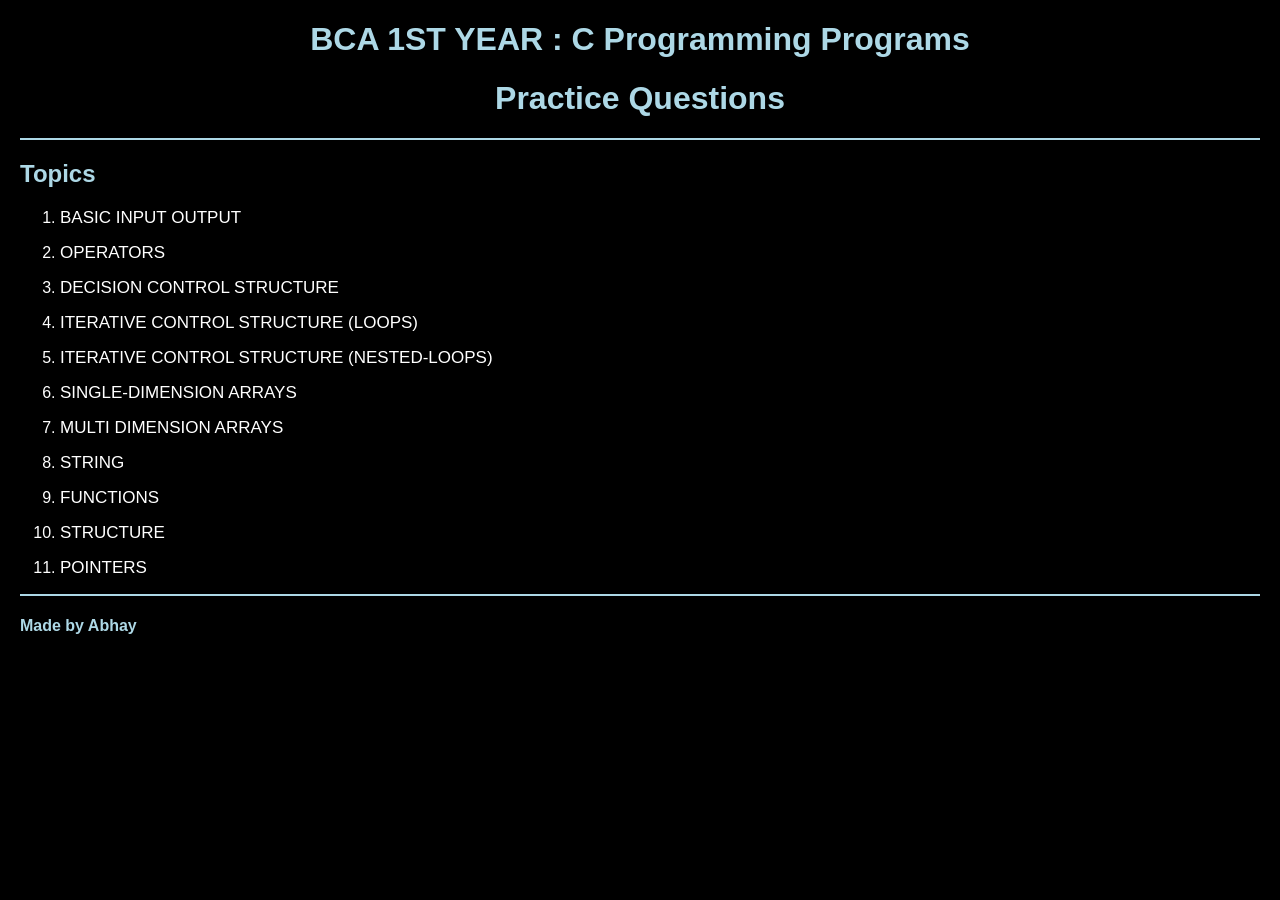
==== index.html @ 062bddbb "Add files via upload" ====
<!DOCTYPE html>
<html>
<head>
    <meta charset="utf-8">
    <meta name="viewport" content="width=device-width, initial-scale=1">
    <title>C Programming Practice Questions</title>

    <style>
        body {
            font-family: Arial, sans-serif;
            margin: 20px;
            color: white;
            background-color: black;
        }

        h1 {
            text-align: center;
            color: lightblue;
        }

        h2 {
            color: lightblue;
        }

        hr {
            border: 1px solid lightblue;
        }

        /* Topics Listing */
        .topics-list {
            list-style-type: decimal;
            padding-left: 40px;
        }

        .topics-list li {
            margin: 15px 0;
        }

        .topics-list li a {
            color: white;
            text-decoration: none;
            font-size: 17px;
        }

        .topics-list li a:hover {
            color: lightblue;
            text-decoration: underline;
        }

        .footer {
            color: lightblue;
        }

    </style>
</head>

<body>

    <h1>BCA 1ST YEAR : C Programming Programs</h1>
    <h1>Practice Questions</h1>

    <hr>

    <h2>Topics</h2>

    <ol class="topics-list">
        <li><a href="basic.html">BASIC INPUT OUTPUT</a></li>
        <li><a href="operators.html">OPERATORS</a></li>
        <li><a href="decision.html">DECISION CONTROL STRUCTURE</a></li>
        <li><a href="nestedloops.html">ITERATIVE CONTROL STRUCTURE (LOOPS)</a></li>
        <li><a href="nestedloops1.html">ITERATIVE CONTROL STRUCTURE (NESTED-LOOPS)</a></li>
        <li><a href="arrays.html">SINGLE-DIMENSION ARRAYS</a></li>
        <li><a href="multidimension.html">MULTI DIMENSION ARRAYS</a></li>
        <li><a href="string.html">STRING</a></li>
        <li><a href="functions.html">FUNCTIONS</a></li>
        <li><a href="structure.html">STRUCTURE</a></li>
        <li><a href="pointers.html">POINTERS</a></li>
    </ol>

    <hr>

    <h4 class="footer">Made by Abhay</h4>

</body>
</html>
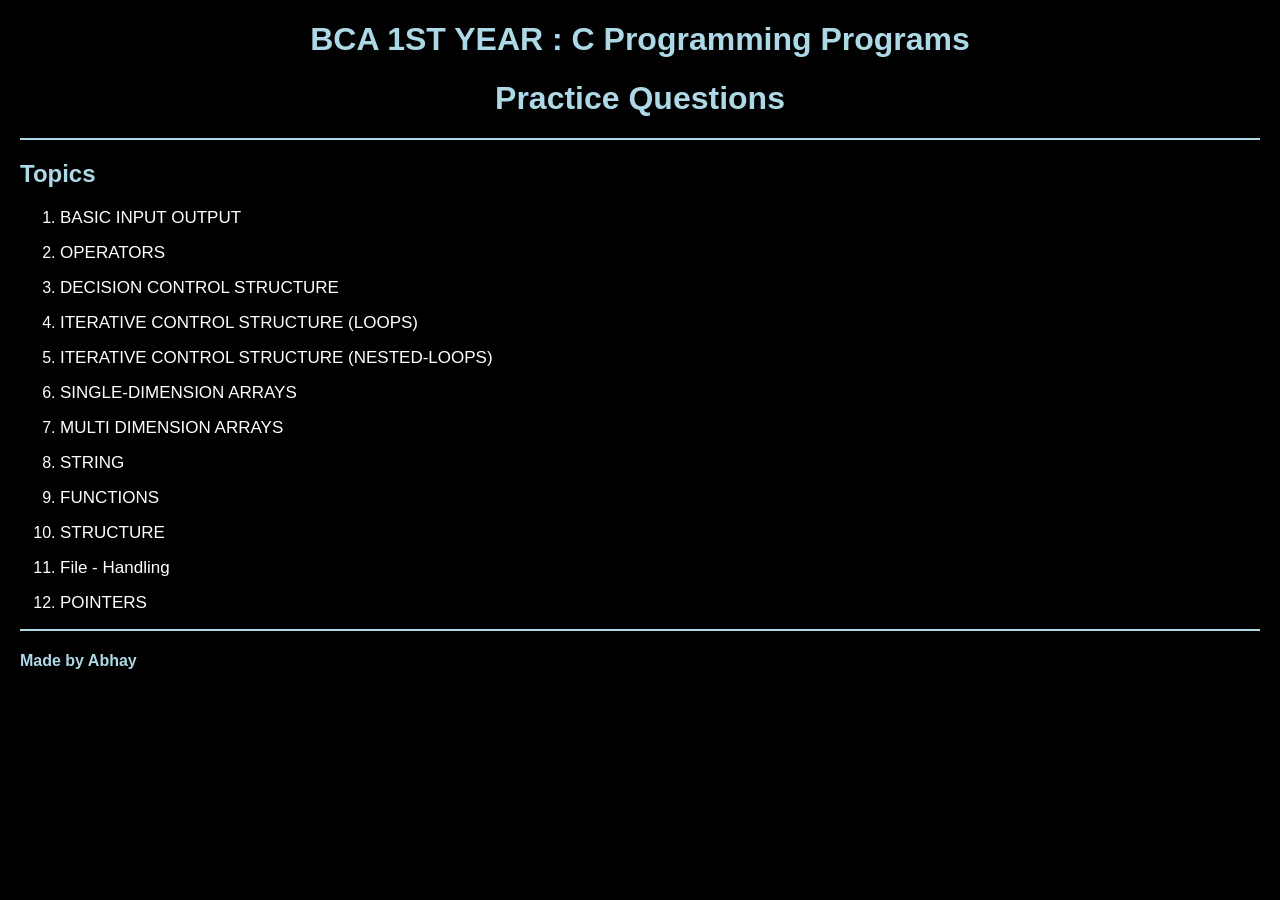
==== commit 4c31392c: "Update index.html" ====
--- a/index.html
+++ b/index.html
@@ -75,7 +75,8 @@
         <li><a href="string.html">STRING</a></li>
         <li><a href="functions.html">FUNCTIONS</a></li>
         <li><a href="structure.html">STRUCTURE</a></li>
-        <li><a href="pointers.html">POINTERS</a></li>
+        <li><a href="filehandling.html">File - Handling</a></li>
+          <li><a href="filehandling.html">POINTERS</a></li>
     </ol>
 
     <hr>
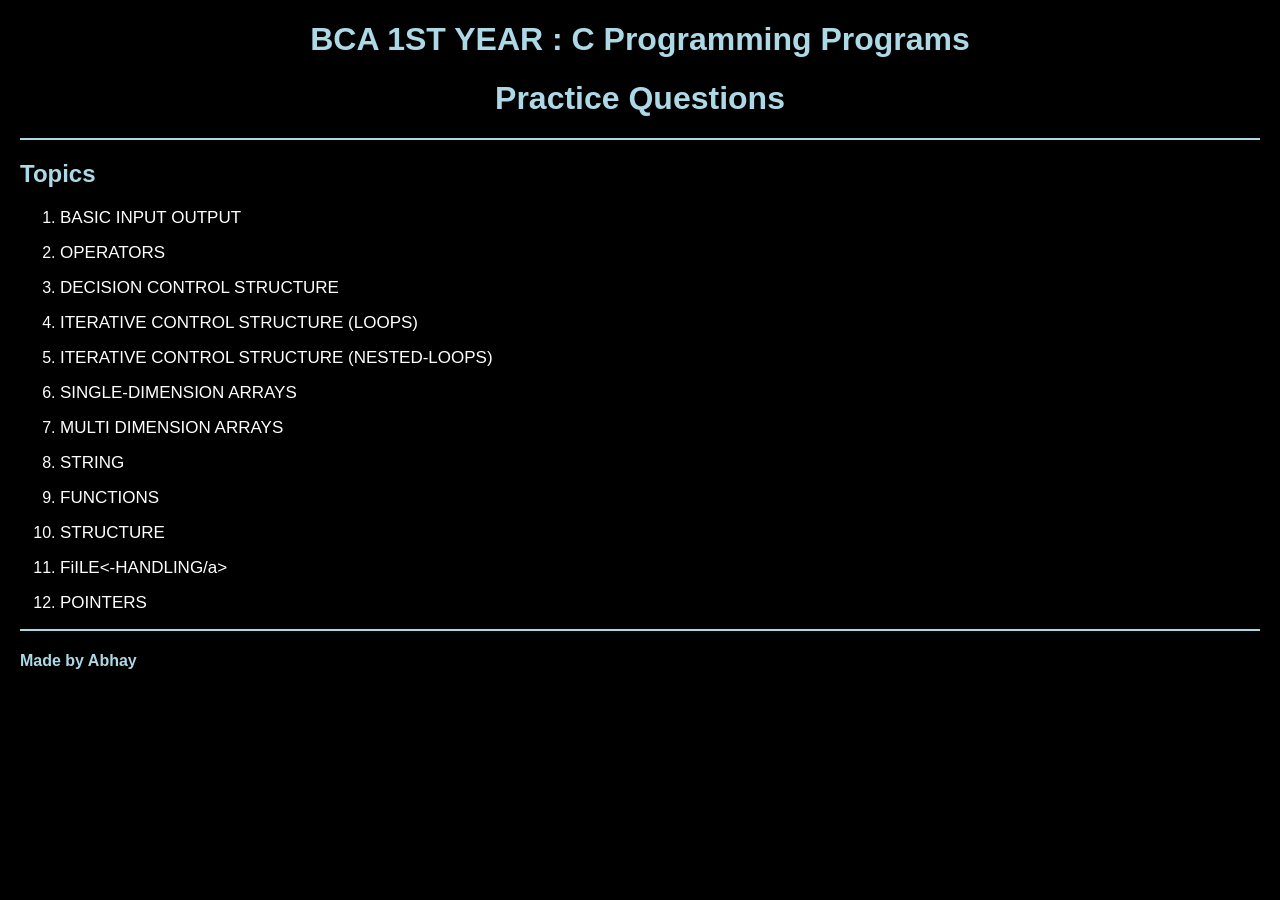
==== commit 1ba02b6f: "Update index.html" ====
--- a/index.html
+++ b/index.html
@@ -75,7 +75,7 @@
         <li><a href="string.html">STRING</a></li>
         <li><a href="functions.html">FUNCTIONS</a></li>
         <li><a href="structure.html">STRUCTURE</a></li>
-        <li><a href="filehandling.html">File - Handling</a></li>
+        <li><a href="filehandling.html">FiILE<-HANDLING/a></li>
           <li><a href="filehandling.html">POINTERS</a></li>
     </ol>
 
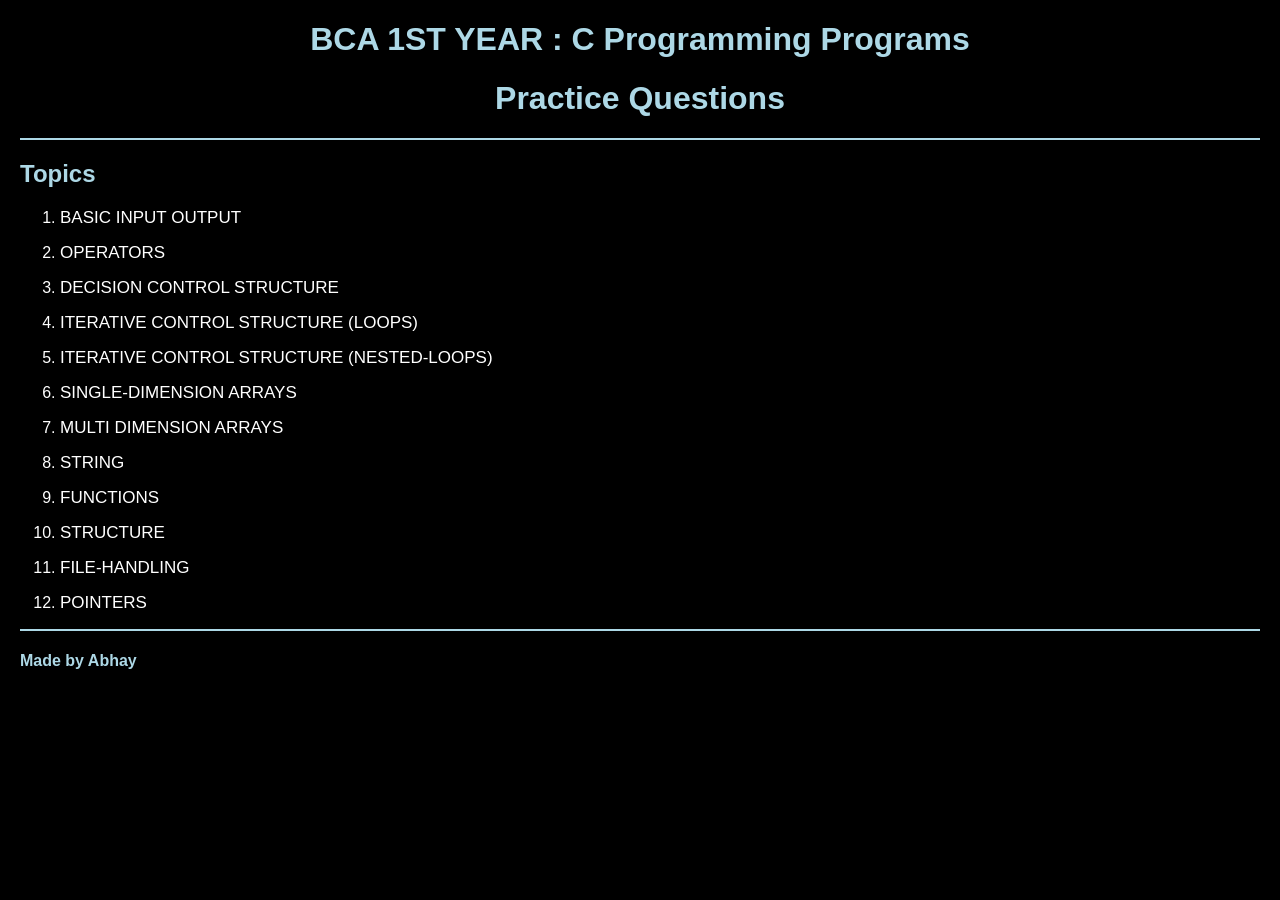
==== commit f9cada54: "Update index.html" ====
--- a/index.html
+++ b/index.html
@@ -75,7 +75,7 @@
         <li><a href="string.html">STRING</a></li>
         <li><a href="functions.html">FUNCTIONS</a></li>
         <li><a href="structure.html">STRUCTURE</a></li>
-        <li><a href="filehandling.html">FiILE<-HANDLING/a></li>
+        <li><a href="filehandling.html"> FILE-HANDLING</a></li>
           <li><a href="filehandling.html">POINTERS</a></li>
     </ol>
 
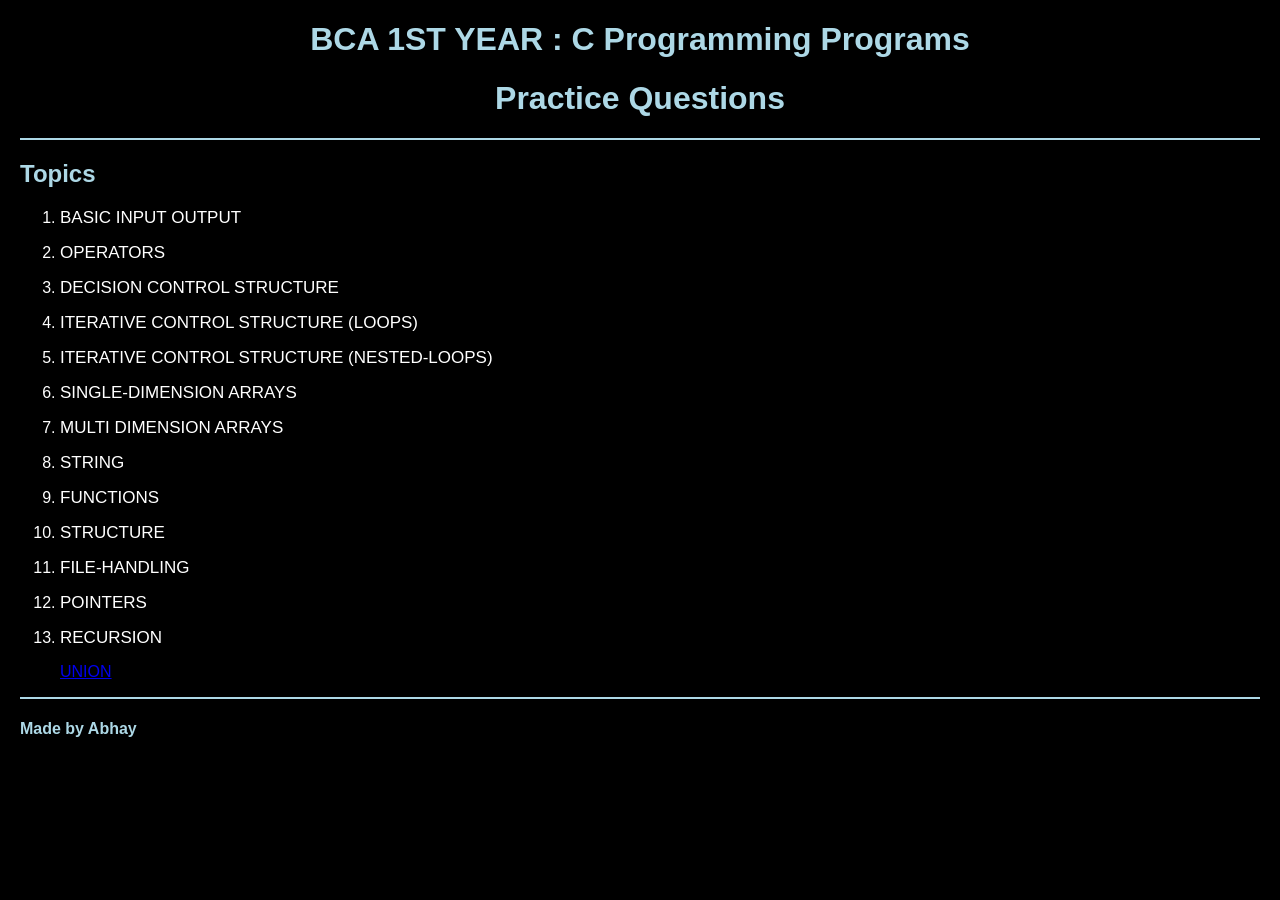
==== commit 9910331b: "Update index.html" ====
--- a/index.html
+++ b/index.html
@@ -76,7 +76,9 @@
         <li><a href="functions.html">FUNCTIONS</a></li>
         <li><a href="structure.html">STRUCTURE</a></li>
         <li><a href="filehandling.html"> FILE-HANDLING</a></li>
-          <li><a href="filehandling.html">POINTERS</a></li>
+          <li><a href="pointer.html">POINTERS</a></li>
+              <li><a href="recursion.html">RECURSION</a></li
+      <li><a href="union.html">UNION</a></li>
     </ol>
 
     <hr>
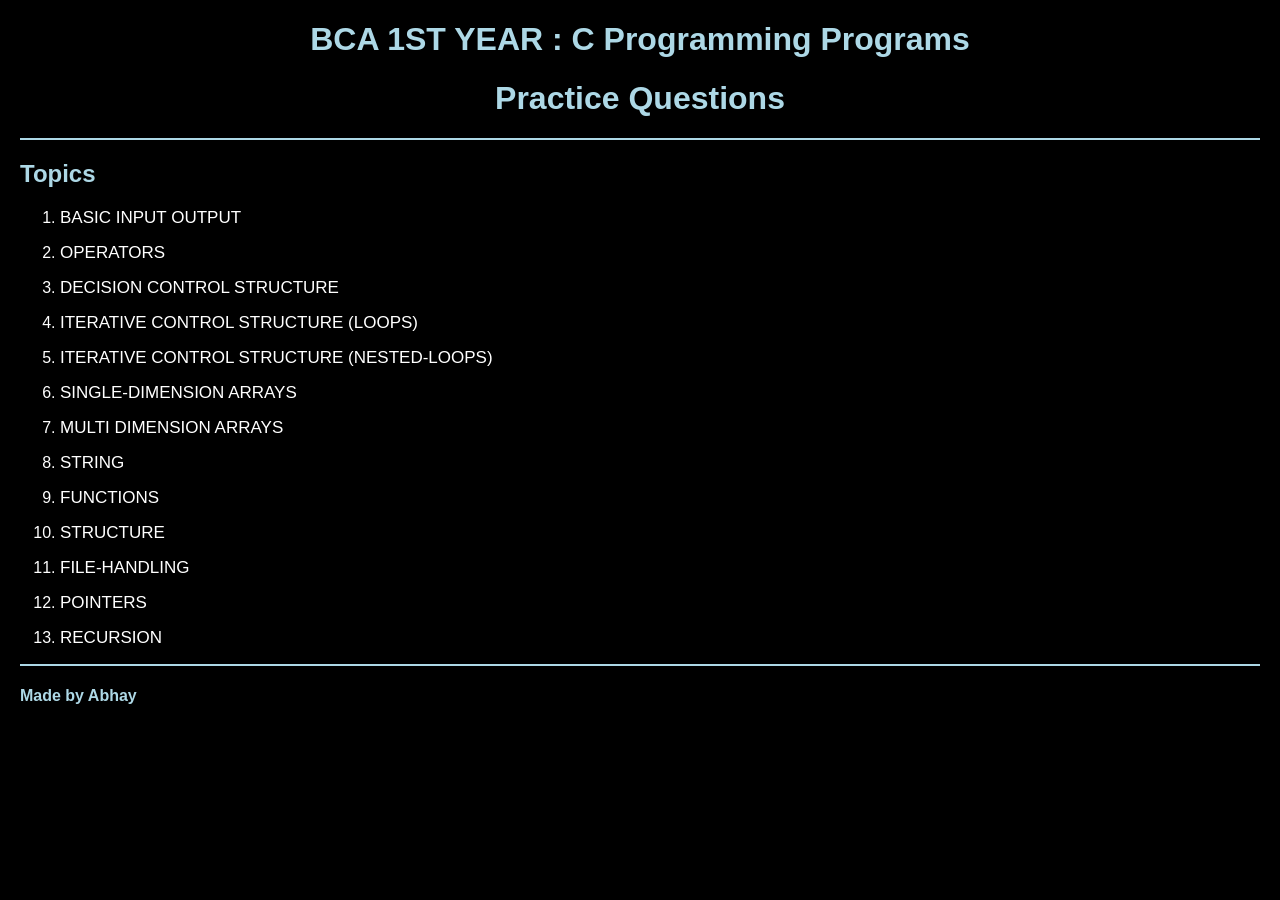
==== commit 95b1f667: "Update index.html" ====
--- a/index.html
+++ b/index.html
@@ -77,8 +77,7 @@
         <li><a href="structure.html">STRUCTURE</a></li>
         <li><a href="filehandling.html"> FILE-HANDLING</a></li>
           <li><a href="pointer.html">POINTERS</a></li>
-              <li><a href="recursion.html">RECURSION</a></li
-      <li><a href="union.html">UNION</a></li>
+              <li><a href="recursion.html">RECURSION</a></li>
     </ol>
 
     <hr>
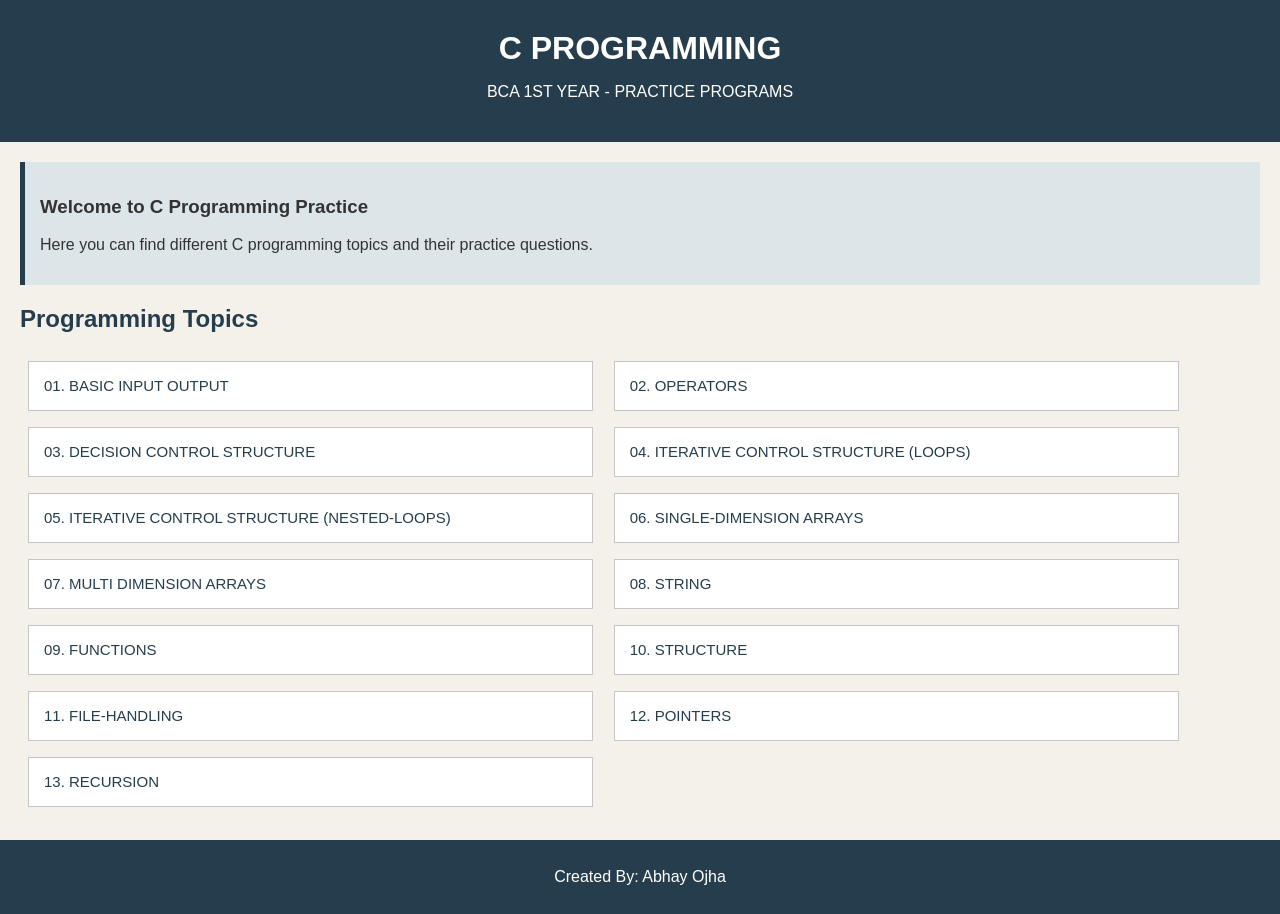
==== commit 24f5b30d: "Update index.html" ====
--- a/index.html
+++ b/index.html
@@ -1,4 +1,3 @@
-
 <!DOCTYPE html>
 <html>
 <head>
@@ -9,47 +8,63 @@
     <style>
         body {
             font-family: Arial, sans-serif;
-            margin: 20px;
-            color: white;
-            background-color: black;
+            margin: 0;
+            background-color: #f4f1eb;
+            color: #333333;
         }
 
-        h1 {
+        .header {
+            background-color: #263d4d;
+            color: white;
+            padding: 25px;
             text-align: center;
-            color: lightblue;
+        }
+
+        .header h1 {
+            margin: 5px;
+        }
+
+        .intro {
+            background-color: #dce5e8;
+            margin: 20px;
+            padding: 15px;
+            border-left: 5px solid #263d4d;
         }
 
         h2 {
-            color: lightblue;
+            color: #263d4d;
+            margin-left: 20px;
         }
 
-        hr {
-            border: 1px solid lightblue;
+        .topics {
+            margin: 20px;
         }
 
-        /* Topics Listing */
-        .topics-list {
-            list-style-type: decimal;
-            padding-left: 40px;
+        .topic-box {
+            display: inline-block;
+            width: 43%;
+            background-color: white;
+            margin: 8px;
+            padding: 15px;
+            border: 1px solid #c5c5c5;
         }
 
-        .topics-list li {
-            margin: 15px 0;
+        .topic-box a {
+            color: #263d4d;
+            text-decoration: none;
+            font-size: 15px;
         }
 
-        .topics-list li a {
-            color: white;
-            text-decoration: none;
-            font-size: 17px;
-        }
-
-        .topics-list li a:hover {
-            color: lightblue;
-            text-decoration: underline;
+        .topic-box:hover {
+            background-color: #dce5e8;
         }
 
         .footer {
-            color: lightblue;
+            background-color: #263d4d;
+            color: white;
+            text-align: center;
+            padding: 12px;
+            margin-top: 25px;
         }
 
     </style>
@@ -57,32 +72,77 @@
 
 <body>
 
-    <h1>BCA 1ST YEAR : C Programming Programs</h1>
-    <h1>Practice Questions</h1>
+    <div class="header">
+        <h1>C PROGRAMMING</h1>
+        <p>BCA 1ST YEAR - PRACTICE PROGRAMS</p>
+    </div>
 
-    <hr>
+    <div class="intro">
+        <h3>Welcome to C Programming Practice</h3>
+        <p>Here you can find different C programming topics and their practice questions.</p>
+    </div>
 
-    <h2>Topics</h2>
+    <h2>Programming Topics</h2>
 
-    <ol class="topics-list">
-        <li><a href="basic.html">BASIC INPUT OUTPUT</a></li>
-        <li><a href="operators.html">OPERATORS</a></li>
-        <li><a href="decision.html">DECISION CONTROL STRUCTURE</a></li>
-        <li><a href="nestedloops.html">ITERATIVE CONTROL STRUCTURE (LOOPS)</a></li>
-        <li><a href="nestedloops1.html">ITERATIVE CONTROL STRUCTURE (NESTED-LOOPS)</a></li>
-        <li><a href="arrays.html">SINGLE-DIMENSION ARRAYS</a></li>
-        <li><a href="multidimension.html">MULTI DIMENSION ARRAYS</a></li>
-        <li><a href="string.html">STRING</a></li>
-        <li><a href="functions.html">FUNCTIONS</a></li>
-        <li><a href="structure.html">STRUCTURE</a></li>
-        <li><a href="filehandling.html"> FILE-HANDLING</a></li>
-          <li><a href="pointer.html">POINTERS</a></li>
-              <li><a href="recursion.html">RECURSION</a></li>
-    </ol>
+    <div class="topics">
 
-    <hr>
+        <div class="topic-box">
+            <a href="basic.html">01. BASIC INPUT OUTPUT</a>
+        </div>
 
-    <h4 class="footer">Made by Abhay</h4>
+        <div class="topic-box">
+            <a href="operators.html">02. OPERATORS</a>
+        </div>
+
+        <div class="topic-box">
+            <a href="decision.html">03. DECISION CONTROL STRUCTURE</a>
+        </div>
+
+        <div class="topic-box">
+            <a href="nestedloops.html">04. ITERATIVE CONTROL STRUCTURE (LOOPS)</a>
+        </div>
+
+        <div class="topic-box">
+            <a href="nestedloops1.html">05. ITERATIVE CONTROL STRUCTURE (NESTED-LOOPS)</a>
+        </div>
+
+        <div class="topic-box">
+            <a href="arrays.html">06. SINGLE-DIMENSION ARRAYS</a>
+        </div>
+
+        <div class="topic-box">
+            <a href="multidimension.html">07. MULTI DIMENSION ARRAYS</a>
+        </div>
+
+        <div class="topic-box">
+            <a href="string.html">08. STRING</a>
+        </div>
+
+        <div class="topic-box">
+            <a href="functions.html">09. FUNCTIONS</a>
+        </div>
+
+        <div class="topic-box">
+            <a href="structure.html">10. STRUCTURE</a>
+        </div>
+
+        <div class="topic-box">
+            <a href="filehandling.html">11. FILE-HANDLING</a>
+        </div>
+
+        <div class="topic-box">
+            <a href="pointer.html">12. POINTERS</a>
+        </div>
+
+        <div class="topic-box">
+            <a href="recursion.html">13. RECURSION</a>
+        </div>
+
+    </div>
+
+    <div class="footer">
+        <p>Created By: Abhay Ojha</p>
+    </div>
 
 </body>
 </html>
